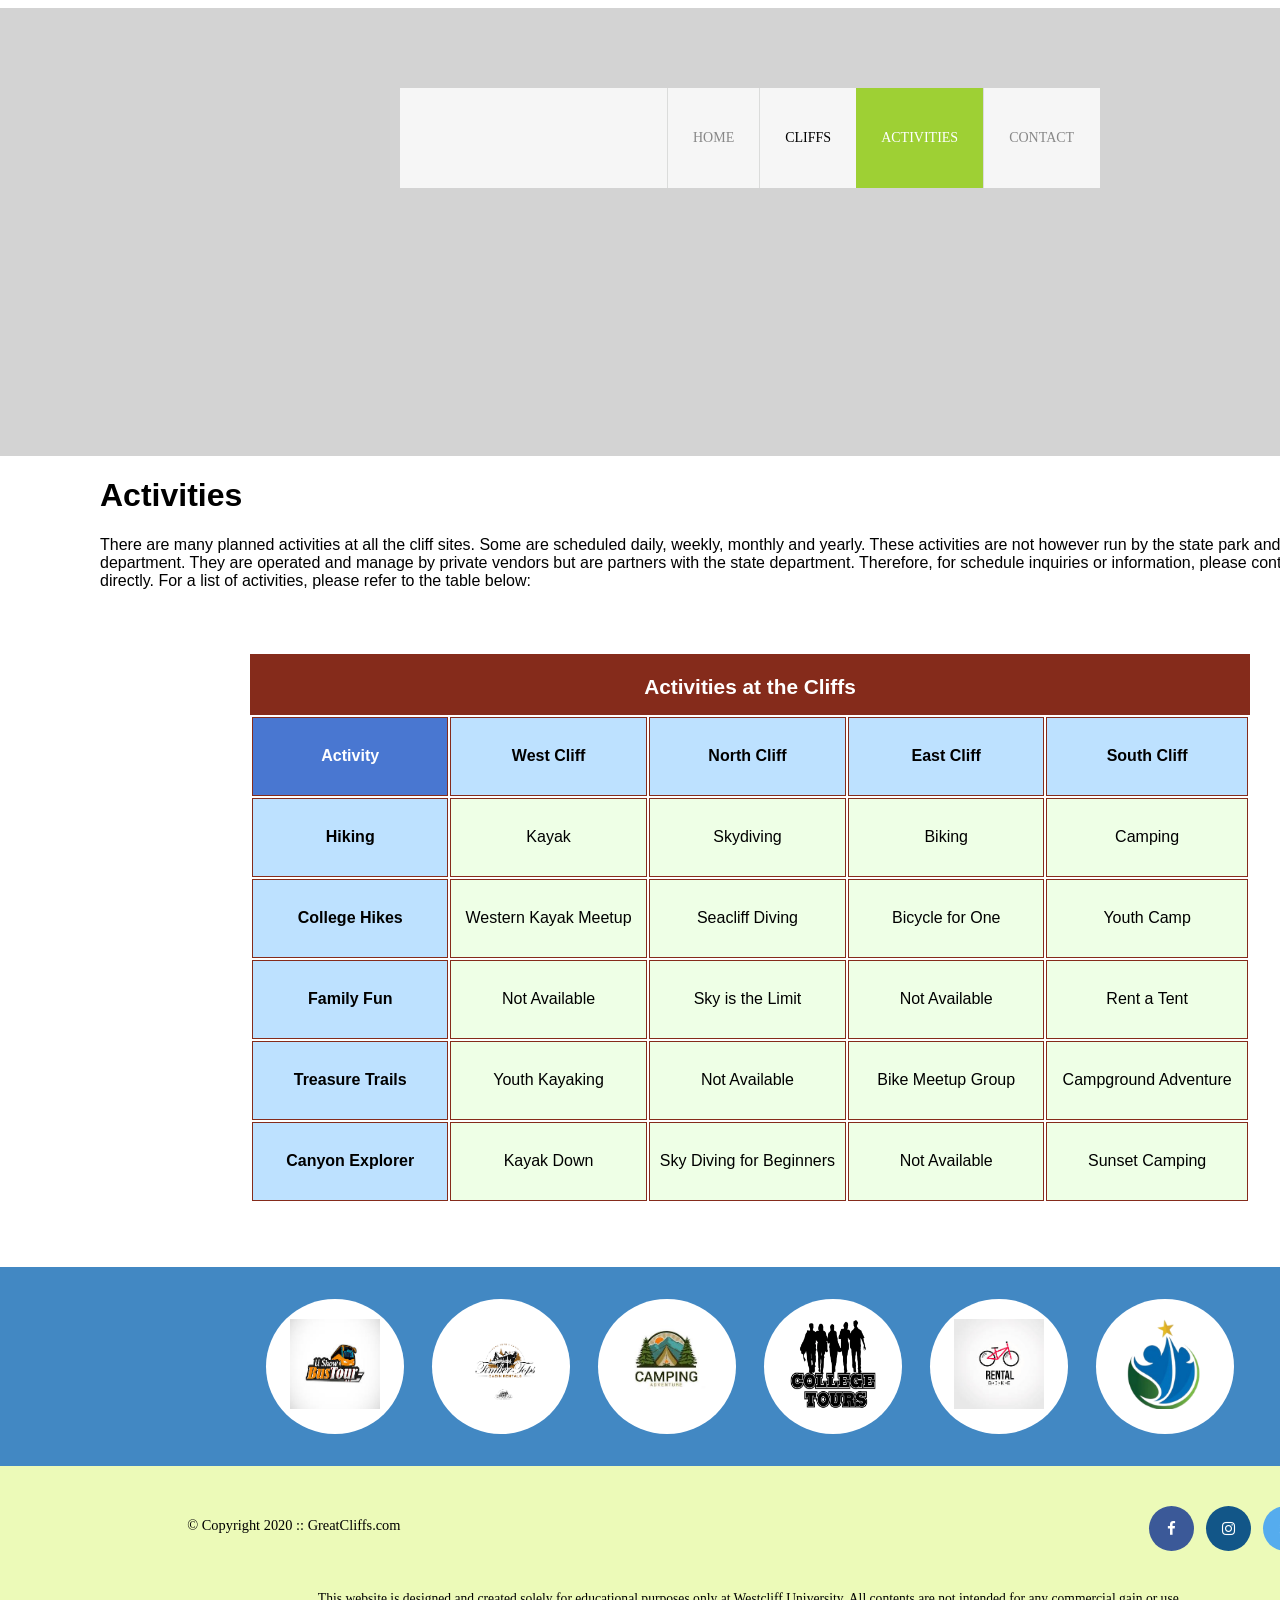
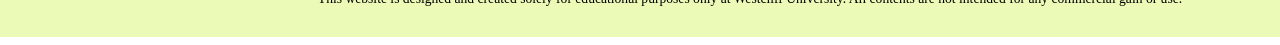
==== activities.html @ 386ac5c9 "Final push for Week 2 Day 3 Homework" ====
<!DOCTYPE html>
<html>
    <head>
        <title>Great Cliffs</title>
        <meta charset="utf-8">

        <!-- Font Awesome Reference Link -->
        <link rel="stylesheet" href="https://cdnjs.cloudflare.com/ajax/libs/font-awesome/4.7.0/css/font-awesome.min.css">

        <!-- Link to stylesheet -->
        <link rel="stylesheet" href="styles.css">
    </head>
    <body id="activities">
        <meta charset="utf-8">
        <div id="container">
            <header>
                <div class="main-header">
                    <div class="logo">
                        <nav class="main-menu">
                            <ul>
                                <li><a href="index.html">Home</a></li> <!-- Added a class to the li element so that it could be styled separately from the rest of the list items -->
                                <li>Cliffs</li>
                                <li class="active"><a href="activities.html">Activities</a></li>
                                <li><a href="contact.html">Contact</a></li>
                            </ul>
                        </nav>
                    </div>
                </div>
            </header>
        </div>

        <!-- Main Content -->
        <main>
            <h1>Activities</h1>
            <p>There are many planned activities at all the cliff sites. Some are scheduled daily, weekly, monthly and yearly. These activities are not however run by the state park and recreational department. They are operated and manage by private vendors but are partners with the state department. Therefore, for schedule inquiries or information, please contact them directly. For a list of activities, please refer to the table below:</p>
            <table>
                        <caption>Activities at the Cliffs</caption>
                        <thead>
                            <tr>
                                <th>Activity</th>
                                <th>West Cliff</th>
                                <th>North Cliff</th>
                                <th>East Cliff</th>
                                <th>South Cliff</th>
                            </tr>
                        </thead>
                        <tbody>
                            <tr>
                                <td>Hiking</td>
                                <td>Kayak</td>
                                <td>Skydiving</td>
                                <td>Biking</td>
                                <td>Camping</td>
                            </tr>
                            <tr>
                                <td>College Hikes</td>
                                <td>Western Kayak Meetup</td>
                                <td>Seacliff Diving</td>
                                <td>Bicycle for One</td>
                                <td>Youth Camp</td>
                            </tr>
                            <tr>
                                <td>Family Fun</td>
                                <td>Not Available</td>
                                <td>Sky is the Limit</td>
                                <td>Not Available</td>
                                <td>Rent a Tent</td>
                            </tr>
                            <tr>
                                <td>Treasure Trails</td>
                                <td>Youth Kayaking</td>
                                <td>Not Available</td>
                                <td>Bike Meetup Group</td>
                                <td>Campground Adventure</td>
                            </tr>
                            <tr>
                                <td>Canyon Explorer</td>
                                <td>Kayak Down</td>
                                <td>Sky Diving for Beginners</td>
                                <td>Not Available</td>
                                <td>Sunset Camping</td>
                            </tr>
                        </tbody>
                    </table>
        </main><!-- End of Main Content -->
        <section>
            <ul id="partners">
                <li class="partner">
                    <img src="images/partner-bustour.jpg" alt="Partner Bus Tours">
                </li>
                <li class="partner">
                    <img src="images/partner-cabinrental.png" alt="Partner Cabin Rental">
                </li>
                <li class="partner">
                    <img src="images/partner-campingadv.jpg" alt="Partner Camping Adventure">
                </li>
                <li class="partner">
                    <img src="images/partner-collegetours.webp" alt="Partner College Tours">
                </li>
                <li class="partner">
                    <img src="images/partner-rentalbike.jpg" alt="Partner Bike Rentals">
                </li>
                <li class="partner">
                    <img src="images/partner-tourgroup.png" alt="Partner Tour Group">
                </li>
            </ul>
        </section>

        <!-- Footer Information -->
        <footer>
            <div id="nondisclaimer">
                <div class="copy">
                    &copy; Copyright 2020 :: GreatCliffs.com
                </div>
                <div class="social">
                    <a href="#" class="fa fa-facebook"></a>
                    <a href="#" class="fa fa-instagram"></a>
                    <a href="#" class="fa fa-twitter"></a>
                </div>

            </div>
            <div id="disclaimer">
                <p>This website is designed and created solely for educational purposes only at Westcliff University. All contents are not intended for any commercial gain or use.</p>
            </div>
        </footer>

        </div> <!-- End Container -->

    </body>
<html>
---- styles.css ----
/* Body (Personal addition for neater formatting) */
body {
    width: 1500px;
    margin-left: auto;
    margin-right: auto;
}

/* Header */
header {
    width: 1500px;
    min-height: 400px;
    padding-top: 3em;
    margin-left: auto;
    margin-right: auto;
}
#home header {
    background: no-repeat lightgrey url(images/cliff_ocean.jpg);
    background-size: 1500px;
}
#activities header {
    background: no-repeat lightgrey url(images/runfly.jpg);
    background-size: 1500px;
}
#contact header {
    background: no-repeat lightgrey url(images/cliff_rock.jpg);
    background-size: 1500px;
}
.main-header {
    background-color: rgb(255, 255, 255, 0.8);
    width: 700px;
    margin: 2em auto 0 auto; /* <--- These are left and right values */
    min-height: 100px;
    height: 100px;
}
.main-header .logo img {
    width: 100px;
    height: 100px;
    margin: 0 2em 0 0;
    float: left;
}

/* Navigation */
.main-menu {
    margin-left: 227px;
    font-weight: 400;
}
.main-menu ul li {
    list-style-type: none;
    display: inline-block;
    float: left;
    padding-left: 25px;
    padding-right: 25px;
    border-left: 1px solid rgba(202, 204, 202, 0.6);
    line-height: 100px; /* Dictates the upper and lower spacing of a text line */
    text-transform: uppercase;
    font-size: 14px;
}
.main-menu ul li a {
    text-decoration: none;
    color: #888;
}
.main-menu ul li a:hover {
    color: #9ed034;
}
.main-menu ul li.active {
    background: #9ed034;
    border: none;
}
.main-menu ul li.active a {
    color: #fff;
}

/* Main */
main {
    font-family: Helvetica;
    margin-left: 100px;
    margin-right: 100px;
}
main h2 {
    color: #9ed034;
    font-size: xx-large;
    padding-top: 50px;
}
main h3 {
    font-weight: 700;
}

/* Partners */
section {
    width: 100%;
    background-color: #4288C3;
}
section #partners {
    width: 1200px;
    padding: 2em 0 2em 0;
    margin: 0 auto;
    text-align: center;
}
section #partners .partner {
    display: inline-block;
    margin: 0 0.75em;
    padding: 1.3em 1.5em;
    background-color: #fff;
    border-radius: 50%;
}
section #partners .partner img {
    width: 90px;
    height: 90px;
}

/* Footer */
footer {
    width: 100%;
    height: 155px;
    padding-bottom: 1em;
    background-color: #ecfab8;
}
footer #nondisclaimer .copy {
    padding: 3.5em 3.5em 3.5em 13em;
    float: left;
    font-size: 0.9em;
}
footer #nondisclaimer .social {
    padding: 2.5em;
    margin-right: 9.25em;
    float: right;
}
footer #disclaimer {
    clear: both;
}
footer #disclaimer p {
    font-size: 0.85em;
    text-align: center;
}
footer #nondisclaimer .social .fa {
    padding: 15px;
    font-size: 15px;
    width: 15px;
    text-align: center;
    text-decoration: none;
    margin: 0 4px;
    border-radius: 50%;
}
footer #nondisclaimer .social .fa:hover {
    opacity: 0.7;
}
footer #nondisclaimer .social .fa-facebook {
    background: #3B5998;
    color: white;
}
footer #nondisclaimer .social .fa-twitter {
    background: #55ACEE;
    color: white;
}
footer #nondisclaimer .social .fa-instagram {
    background: #125688;
    color: white;
}

/* Activities */
table {
    width: 1000px;
    margin: 4em auto 4em auto; /* The guide has "0 auto" for the top and bottom margin but the result does not look like the images. This way does */
}

caption {
    background: #852B1B;
    height: 40px;
    color: #fff;
    font-size: 1.3em;
    font-weight: bold;
    padding-top: 1em;
}
thead {
    background: #BDE1FF;
}
tbody {
    background: #EEFFE6;
    text-align: center;
}
th,td {
    width: 225px;
    height: 75px;
    vertical-align: middle;
    border: solid 1px #852B1B;
}
th:first-child {
    width: 125px;
    height: 50px;
    background: #4977D1;
    color: #fff;
}
td:first-child {
    font-weight: bold;
    background: #BDE1FF
}

/* Contact */
#contact main {
    max-width: 1500px;
    margin: 4em auto 4em auto;
}
#contact main h1 {
    color: #9ed034;
}
.contactinfo div {
    margin-bottom: 10px;
}
span:first-child {
    font-weight: bold;
}
legend {
    color: #4977D1;
    text-transform: uppercase;
    font-family: Arial;
    font-weight: bold;
}
fieldset {
    border-color: #9ed034;
    border-style: solid;
    min-width: 50%;
}
fieldset div {
    margin-top: 15px;
    margin-left: 25px;
    margin-right: 50%;
}
label {
    display: block;
    margin-top: 15px;
}
.radios label {
    display: inline;
}
.selectmenu label {
    display: inline;
}
select {
    width: 200px;
}
input {
    width: 100%;
}
input[type="radio"] {
    display: inline;
    width: 25px;
}
textarea {
    width: 100%;
}
input[type="submit"] {
    display: block;
    width: 100px;
    height: 25px;
    color: #fff;
    background: #4977D1;
    border: transparent;
    float: right;
}
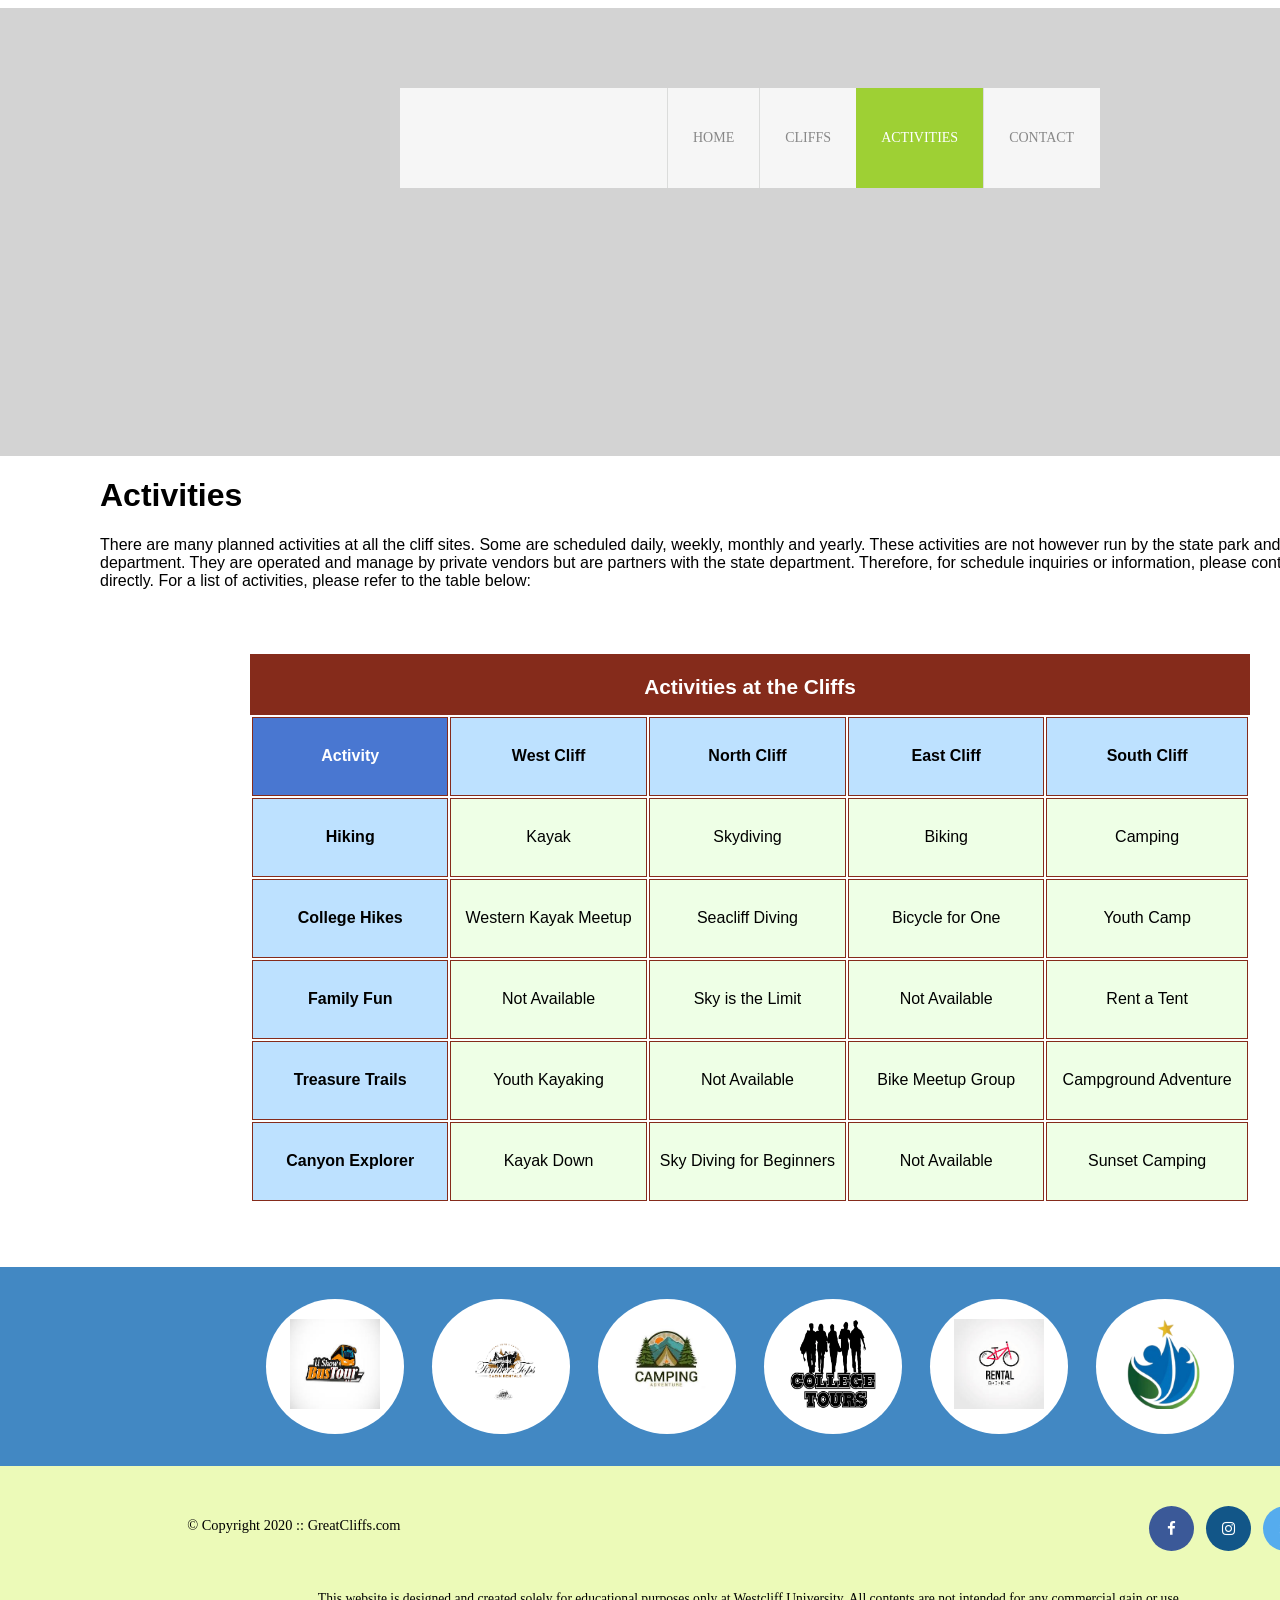
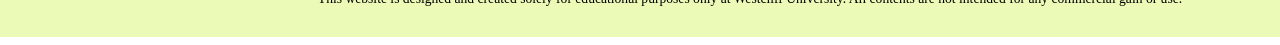
==== commit 86a96cc7: "Preliminary W2D3 homework push." ====
--- a/activities.html
+++ b/activities.html
@@ -19,7 +19,7 @@
                         <nav class="main-menu">
                             <ul>
                                 <li><a href="index.html">Home</a></li> <!-- Added a class to the li element so that it could be styled separately from the rest of the list items -->
-                                <li>Cliffs</li>
+                                <li><a href="cliffs.html">Cliffs</a></li>
                                 <li class="active"><a href="activities.html">Activities</a></li>
                                 <li><a href="contact.html">Contact</a></li>
                             </ul>
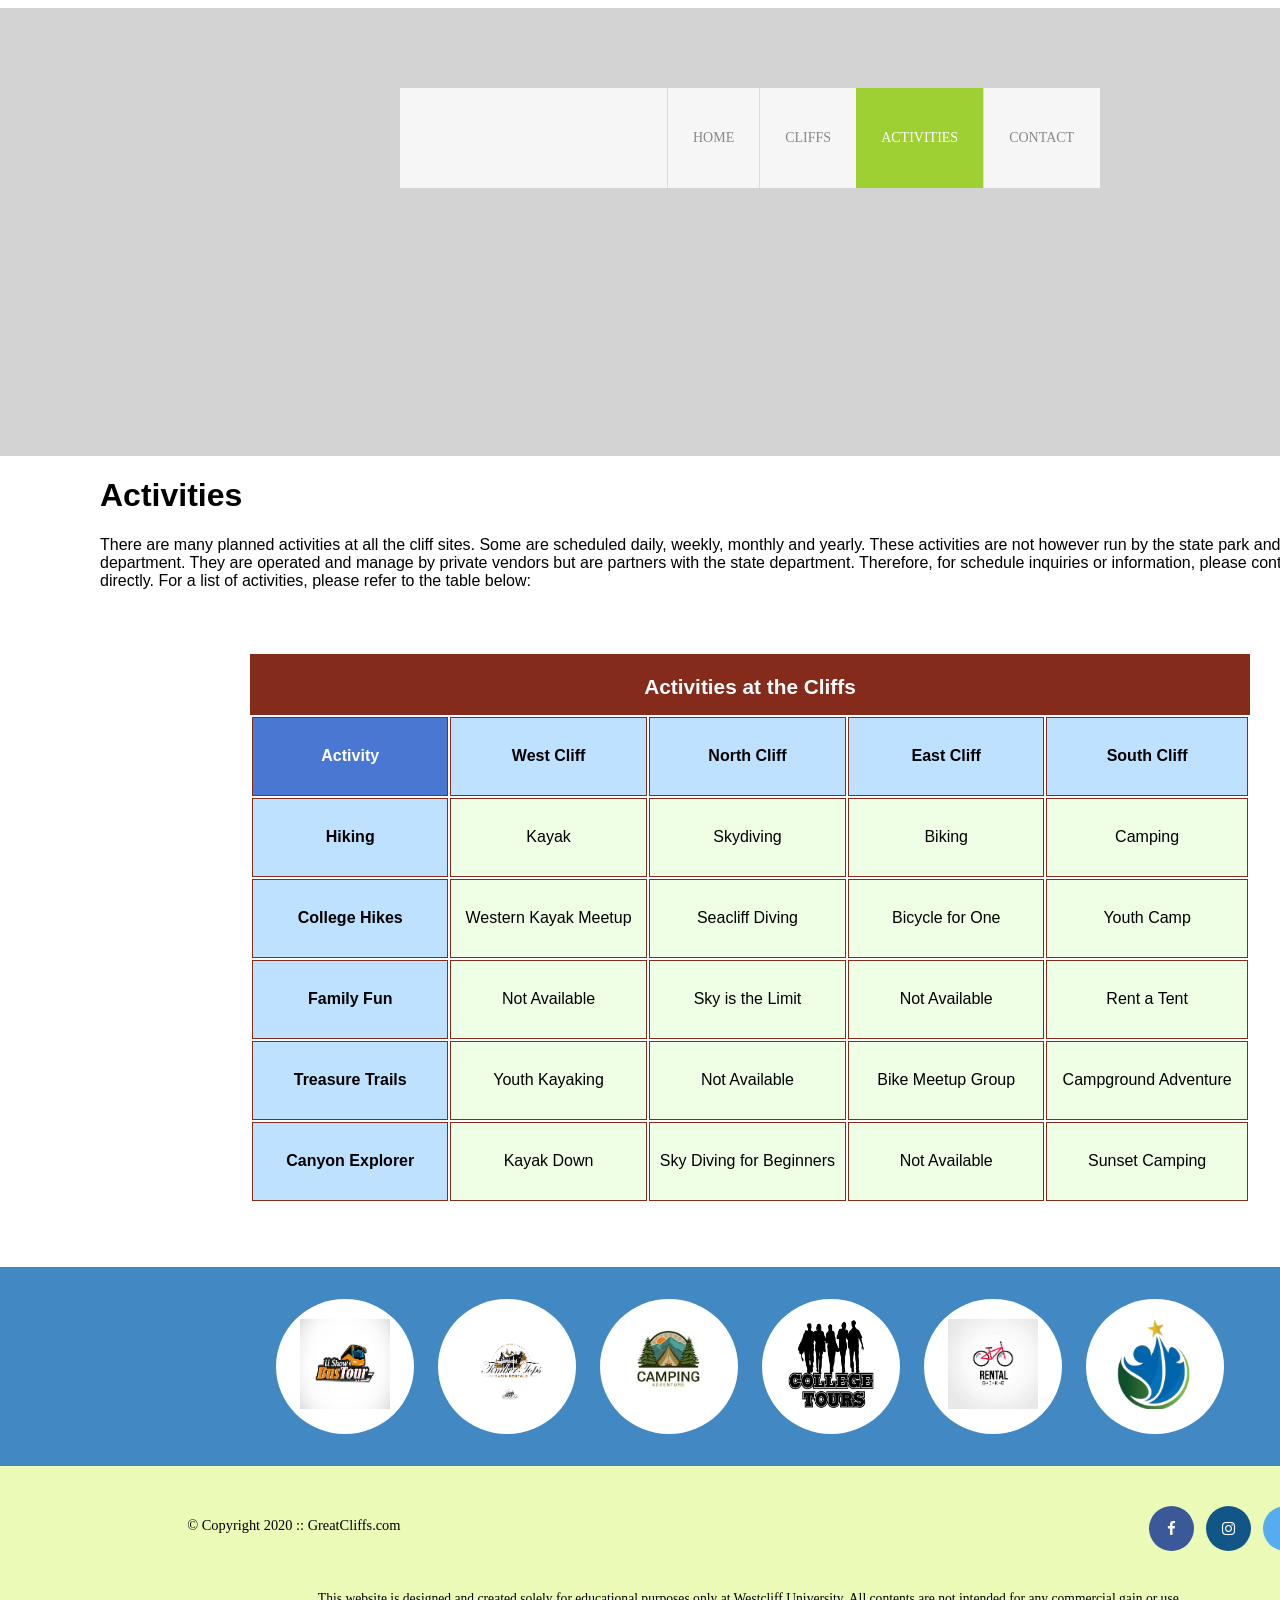
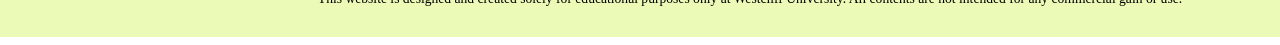
==== commit 12ad6377: "Final homework push for Week 4 Day 1" ====
--- a/activities.html
+++ b/activities.html
@@ -85,24 +85,6 @@
         </main><!-- End of Main Content -->
         <section>
             <ul id="partners">
-                <li class="partner">
-                    <img src="images/partner-bustour.jpg" alt="Partner Bus Tours">
-                </li>
-                <li class="partner">
-                    <img src="images/partner-cabinrental.png" alt="Partner Cabin Rental">
-                </li>
-                <li class="partner">
-                    <img src="images/partner-campingadv.jpg" alt="Partner Camping Adventure">
-                </li>
-                <li class="partner">
-                    <img src="images/partner-collegetours.webp" alt="Partner College Tours">
-                </li>
-                <li class="partner">
-                    <img src="images/partner-rentalbike.jpg" alt="Partner Bike Rentals">
-                </li>
-                <li class="partner">
-                    <img src="images/partner-tourgroup.png" alt="Partner Tour Group">
-                </li>
             </ul>
         </section>
 
@@ -126,5 +108,6 @@
 
         </div> <!-- End Container -->
 
+        <script src="js/site_scripts.js"></script>
     </body>
 <html>
--- a/styles.css
+++ b/styles.css
@@ -96,14 +96,14 @@
     margin: 0 auto;
     text-align: center;
 }
-section #partners .partner {
+section #partner {
     display: inline-block;
     margin: 0 0.75em;
     padding: 1.3em 1.5em;
     background-color: #fff;
     border-radius: 50%;
 }
-section #partners .partner img {
+section #partners img {
     width: 90px;
     height: 90px;
 }
@@ -248,12 +248,63 @@
 textarea {
     width: 100%;
 }
-input[type="submit"] {
-    display: block;
-    width: 100px;
-    height: 25px;
+form .button input {
+    width: 8em;
+    height: 2.5em;
+    font-size: 1.2em;
+    font-weight: bold;
+    /*background-color: #4977D1;*/
     color: #fff;
-    background: #4977D1;
-    border: transparent;
+    border: none;
     float: right;
-}+}
+.module {
+    column-count: 2;
+}
+.square {
+    padding: 10px;
+}
+.square img {
+    position: relative;
+    content: cover;
+    border-radius: 2em;
+    width: 100%;
+    box-shadow: 5px 5px 5px rgba(0, 0, 0, 0.2);
+    display: grid;
+    background-color: white;
+}
+.square:hover {
+    transform: scale(105%);
+    transition-duration: 500ms;
+    border-color: #000;
+}
+.square p {
+    position: absolute;
+    top: 50%;
+    left: 50%;
+    transform: translate(-50%, -50%);
+    color: white;
+    text-align: center;
+}
+.square:hover p {
+    transform: scale(1000%);
+    transform-style: preserve-3d;
+    opacity: 0%;
+    transition-duration: 2s;
+}
+#timeofday {
+    background: linear-gradient(0deg, rgba(251,215,139,1) 0%, rgba(118,213,245,1) 100%);
+    font-family: Arial, Helvetica, sans-serif;
+    height: 50px;
+    display: flex;
+    justify-content: center; /* Centers content horizontally */
+    align-items: center;     /* Centers content vertically */
+}
+#timeofday span {
+    color: #3a3a3a;
+    margin: 2px;
+}
+span#clock {
+    color: #125688;
+    font-weight: 600;
+}
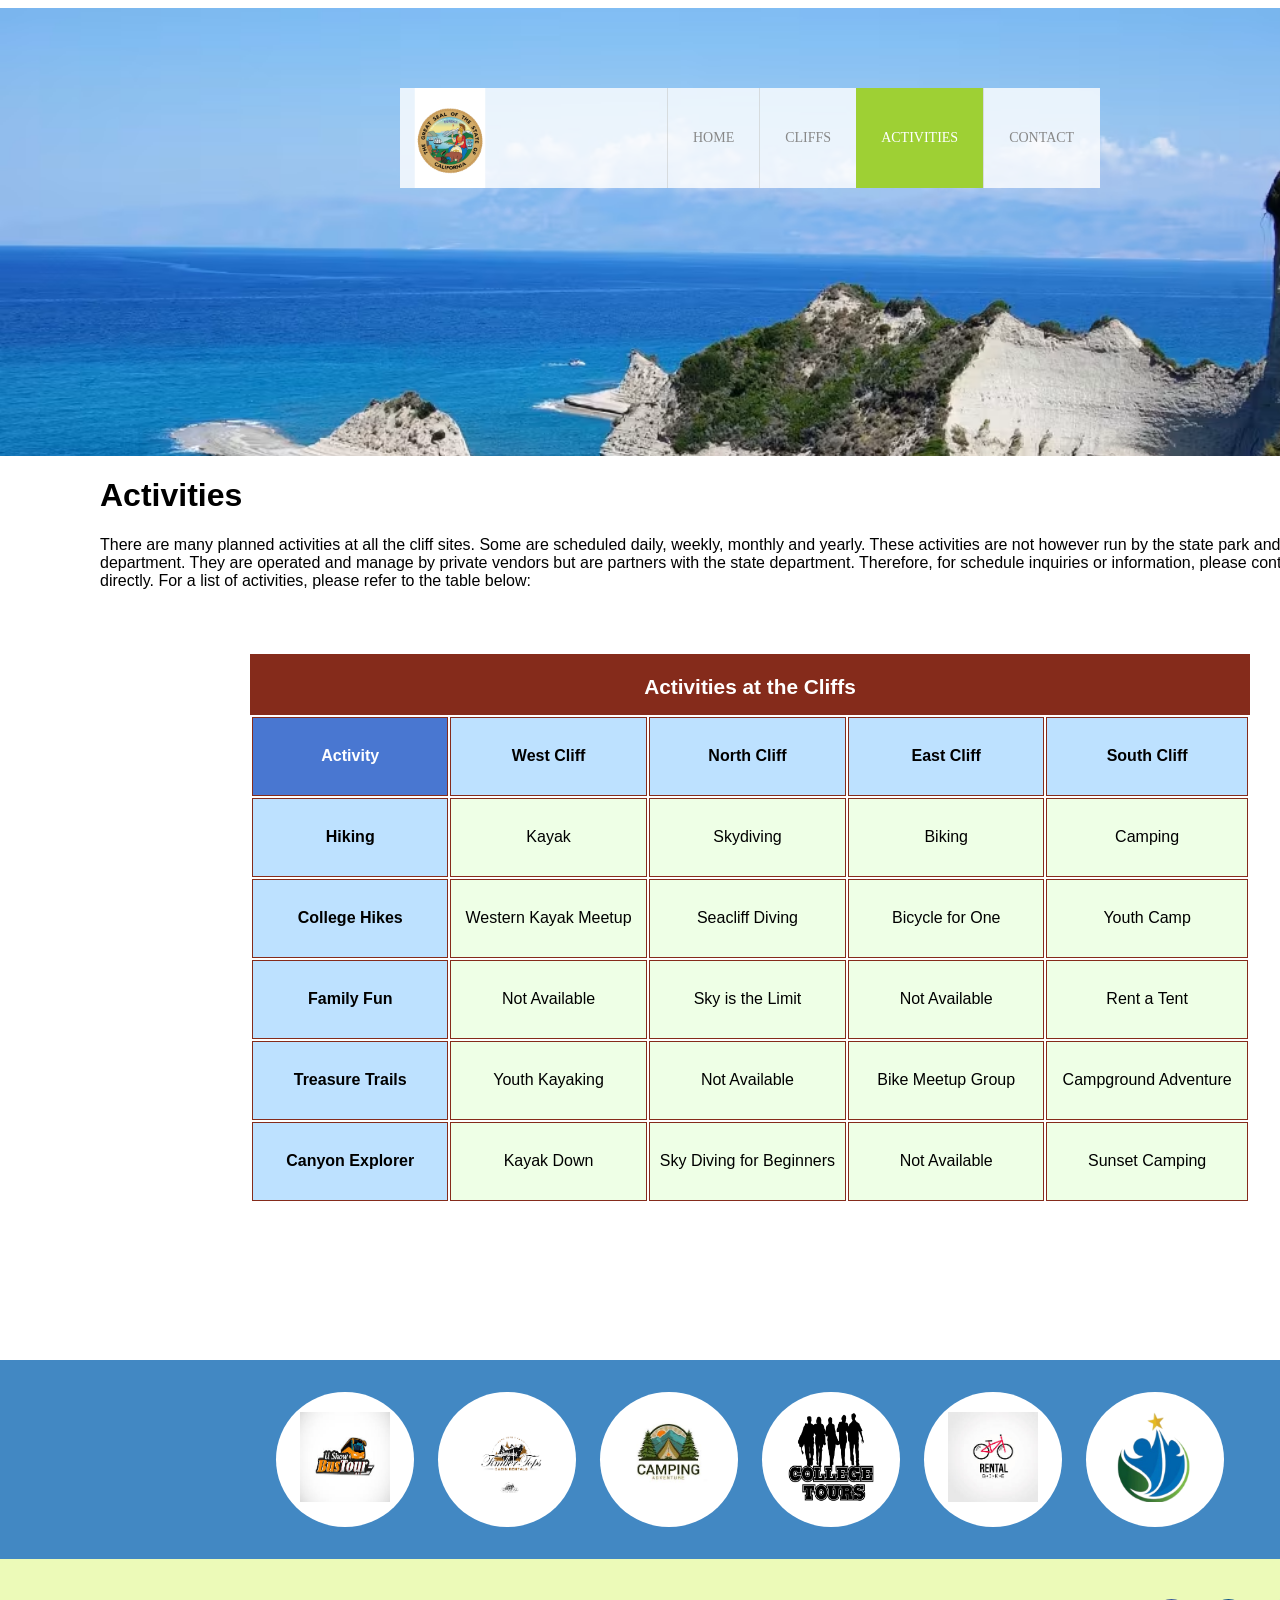
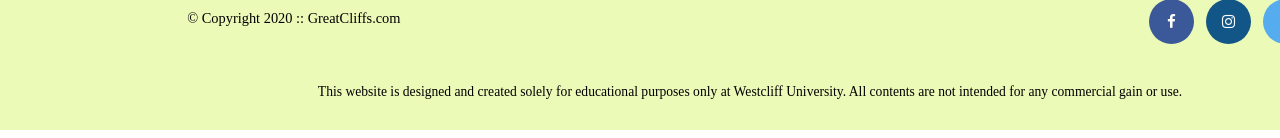
==== commit 49960180: "Final Week 5 Day 3 Homework Push." ====
--- a/activities.html
+++ b/activities.html
@@ -16,6 +16,7 @@
             <header>
                 <div class="main-header">
                     <div class="logo">
+                        <img src="images/logo.png" alt="Great Cliffs Logo" width="125">
                         <nav class="main-menu">
                             <ul>
                                 <li><a href="index.html">Home</a></li> <!-- Added a class to the li element so that it could be styled separately from the rest of the list items -->
@@ -82,6 +83,17 @@
                             </tr>
                         </tbody>
                     </table>
+
+            <!-- Homework Day 3 Feature: Display Selected Box -->
+            <div id="displaySelected">
+                <div id="result">
+                    <h4>My selected activities to enquire:</h4>
+                </div>
+                <div id="sendinfo">
+                    <input type="email" placeholder="johndoe@gmail.com">
+                    <button>Get Info</button>
+                </div>
+            </div>
         </main><!-- End of Main Content -->
         <section>
             <ul id="partners">
@@ -108,6 +120,8 @@
 
         </div> <!-- End Container -->
 
+        <script src="https://ajax.googleapis.com/ajax/libs/jquery/3.5.1/jquery.min.js"></script>
         <script src="js/site_scripts.js"></script>
+        <script src="js/activity.js"></script>
     </body>
 <html>
--- a/styles.css
+++ b/styles.css
@@ -18,11 +18,11 @@
     background-size: 1500px;
 }
 #activities header {
-    background: no-repeat lightgrey url(images/runfly.jpg);
+    background: no-repeat lightgrey url(images/cliff_ocean.jpg);
     background-size: 1500px;
 }
 #contact header {
-    background: no-repeat lightgrey url(images/cliff_rock.jpg);
+    background: no-repeat lightgrey url(images/cliff_ocean.jpg);
     background-size: 1500px;
 }
 .main-header {
@@ -46,7 +46,6 @@
 }
 .main-menu ul li {
     list-style-type: none;
-    display: inline-block;
     float: left;
     padding-left: 25px;
     padding-right: 25px;
@@ -248,7 +247,19 @@
 textarea {
     width: 100%;
 }
-form .button input {
+.randomcode {
+    float: right;
+    display: flex;
+    height: 25px;
+    gap: 10px;
+    align-items: center;
+}
+.randomcode p {
+    background-color: lightgrey;
+    margin: 0;
+    padding: 5px;
+}
+.button {
     width: 8em;
     height: 2.5em;
     font-size: 1.2em;
@@ -308,3 +319,86 @@
     color: #125688;
     font-weight: 600;
 }
+
+/* Lightbox Styles */
+.lightbox-toggle {
+    color: black;
+}
+  
+.backdrop {
+    z-index: 999;
+    opacity: .0;
+    filter: alpha(opacity=0);
+    display: none;
+    position: fixed;
+    top: 0px;
+    left: 0px;
+    width: 100%;
+    height: 100%;
+    background: #000;
+}
+.box {
+    z-index: 1000;
+    position: fixed;
+    opacity: 1;
+    display: none;
+    top: 50%;
+    left: 50%;
+    transform: translate(-50%, -50%);
+    width: auto;
+    height: auto;
+    max-width: 600px;
+    background: #fff;
+    padding: 20px;
+    border-radius: 5px;
+    -moz-box-shadow: 0px 0px 5px #444444;
+    -webkit-box-shadow: 0px 0px 5px #444444;
+    box-shadow: 0px 0px 5px #444444;
+}
+
+.close {
+    float: right;
+    cursor: pointer;
+    font-weight: bold;
+    font-size: 1.2em;
+}
+
+.box img {
+    width: 100%;
+}
+
+/* Highlight Selected Table Cell */
+td.tdhighlight {
+    background: #9ed034;
+    color: #fff;
+    cursor: pointer;
+}
+
+/* Activities Display Selected Box */
+#activities main #displaySelected {
+    visibility: hidden;
+    margin: 0 auto;
+    width: 600px;
+    border: 2px solid #9ed034;
+    padding: 0.75em;
+}
+
+#activities main #displaySelected #result, #activities main #displaySelected #sendinfo {
+    display: inline-block;
+    margin: 0;
+}
+
+#activities main #result {
+    min-height: 50px;
+    width: 300px;
+    padding: 0;
+}
+
+#activities main #result h4 {
+    margin-bottom: 1em;
+    font-size: 1.15em;
+}
+
+#activities main #displaySelected #sendinfo input[type="email"] {
+    width: 200px;
+}
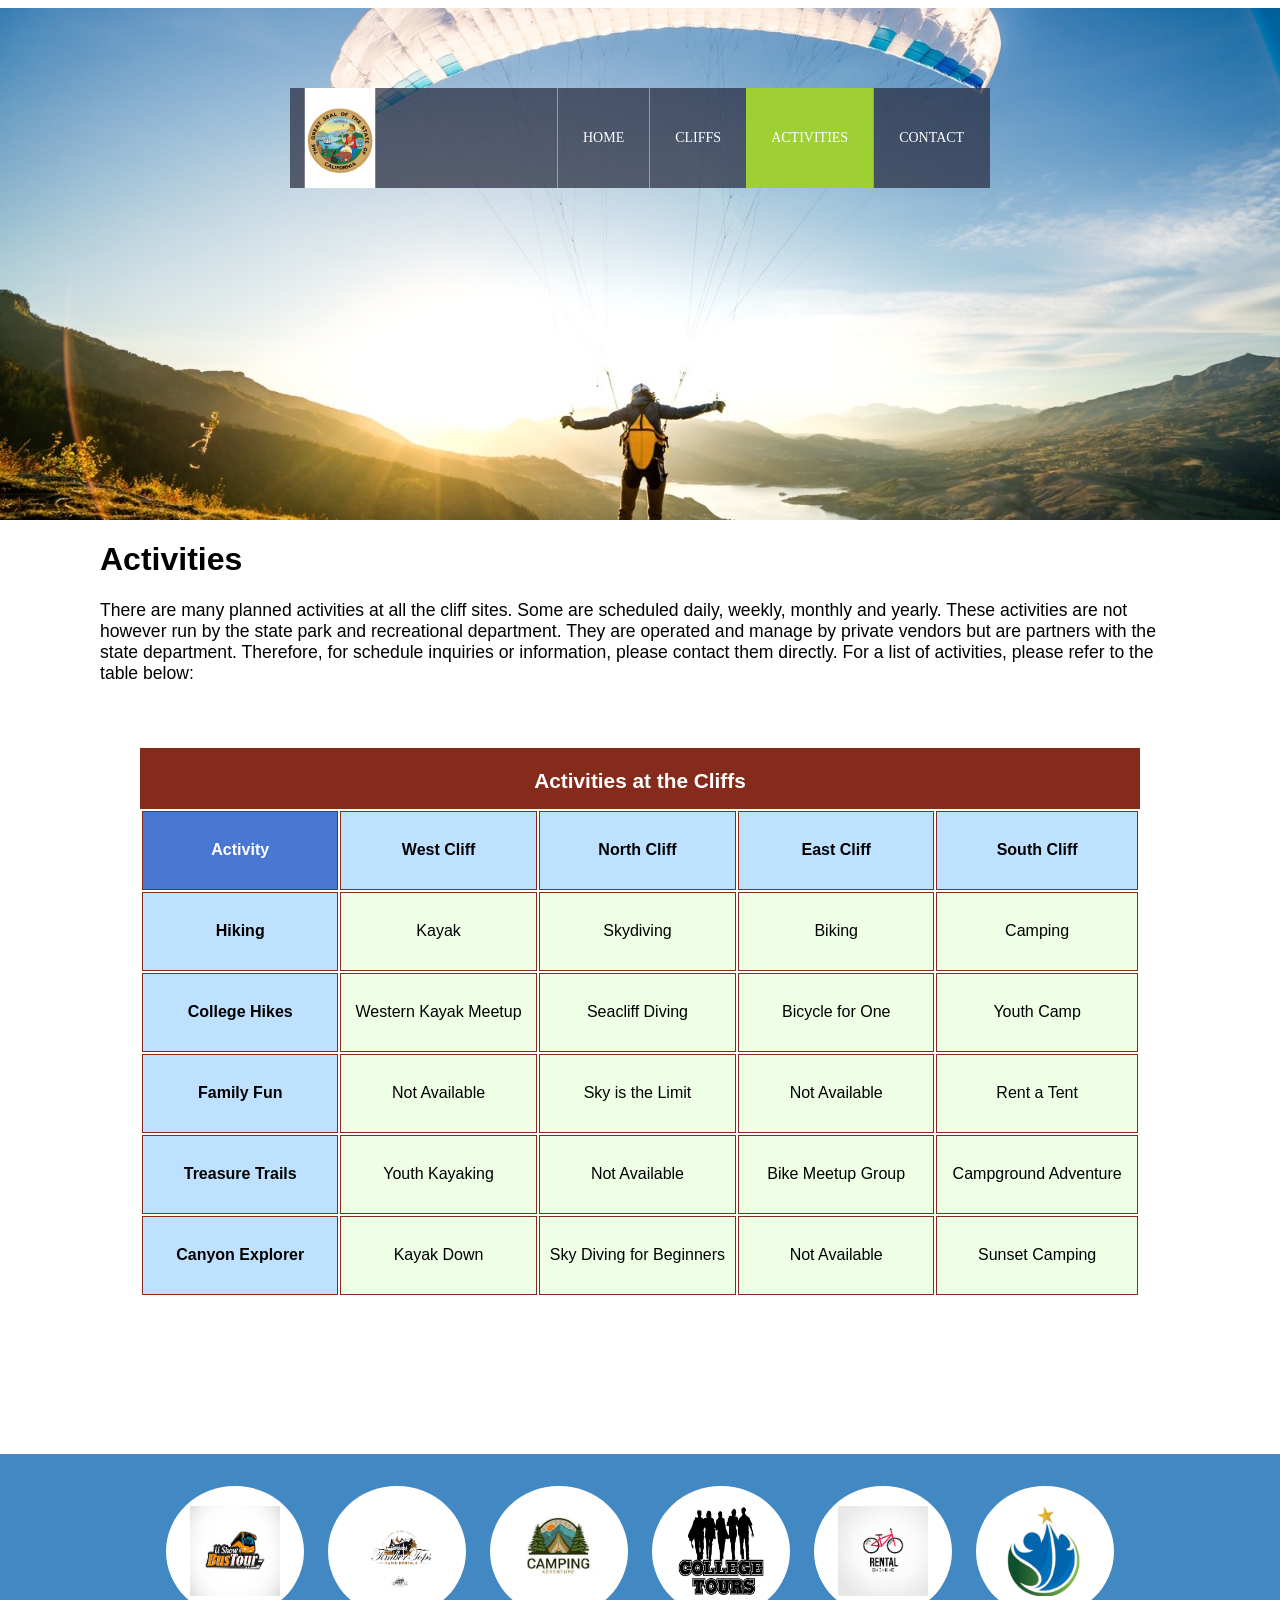
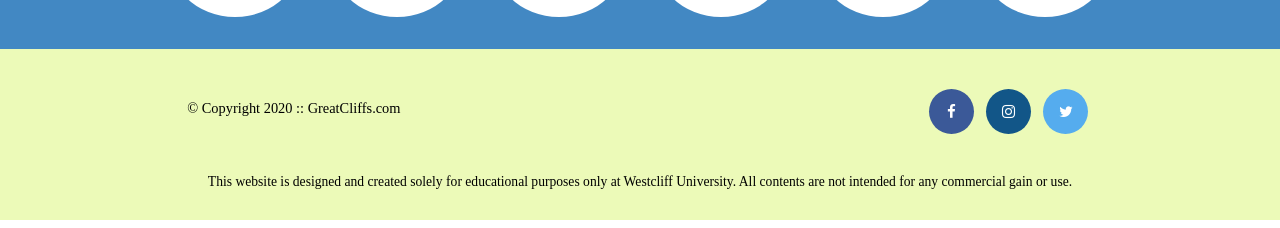
==== commit 57b1f532: "Homework savepoint." ====
--- a/activities.html
+++ b/activities.html
@@ -12,13 +12,17 @@
     </head>
     <body id="activities">
         <meta charset="utf-8">
+        <meta name="viewport" content="width=device-width, initial-scale=1">
         <div id="container">
             <header>
                 <div class="main-header">
                     <div class="logo">
                         <img src="images/logo.png" alt="Great Cliffs Logo" width="125">
                         <nav class="main-menu">
-                            <ul>
+                            <button class="nav-hamburger" id="navToggle" aria-label="Toggle navigation" aria-expanded="false">
+                                <span></span><span></span><span></span>
+                            </button>
+                            <ul id="navMenu">
                                 <li><a href="index.html">Home</a></li> <!-- Added a class to the li element so that it could be styled separately from the rest of the list items -->
                                 <li><a href="cliffs.html">Cliffs</a></li>
                                 <li class="active"><a href="activities.html">Activities</a></li>
@@ -123,5 +127,6 @@
         <script src="https://ajax.googleapis.com/ajax/libs/jquery/3.5.1/jquery.min.js"></script>
         <script src="js/site_scripts.js"></script>
         <script src="js/activity.js"></script>
+        <script src="js/nav.js"></script>
     </body>
 <html>
--- a/styles.css
+++ b/styles.css
@@ -1,33 +1,43 @@
 /* Body (Personal addition for neater formatting) */
 body {
-    width: 1500px;
+    max-width: 1500px;
+    min-width: 550px;
+    width: 100%;
     margin-left: auto;
     margin-right: auto;
 }
 
 /* Header */
 header {
-    width: 1500px;
-    min-height: 400px;
+    max-width: 1500px;
+    min-width: 550px;
+    width: 100%;
+    aspect-ratio: 1200 / 480;
+    box-sizing: border-box;
     padding-top: 3em;
     margin-left: auto;
     margin-right: auto;
 }
 #home header {
     background: no-repeat lightgrey url(images/cliff_ocean.jpg);
-    background-size: 1500px;
+    background-size: 100%;
 }
 #activities header {
-    background: no-repeat lightgrey url(images/cliff_ocean.jpg);
-    background-size: 1500px;
+    background: no-repeat lightgrey url(images/runfly.jpg);
+    background-size: 100%;
+}
+#cliffs header {
+    background: no-repeat lightgrey url(images/forest_cliff.jpg);
+    background-size: 100%;
 }
 #contact header {
-    background: no-repeat lightgrey url(images/cliff_ocean.jpg);
-    background-size: 1500px;
+    background: no-repeat lightgrey url(images/cliff_rock.jpg);
+    background-size: 100%;
 }
 .main-header {
-    background-color: rgb(255, 255, 255, 0.8);
-    width: 700px;
+    background-color: rgba(38, 41, 61, 0.7);
+    max-width: 700px;
+    width: 100%;
     margin: 2em auto 0 auto; /* <--- These are left and right values */
     min-height: 100px;
     height: 100px;
@@ -43,6 +53,7 @@
 .main-menu {
     margin-left: 227px;
     font-weight: 400;
+    position: relative; /* needed for dropdown positioning */
 }
 .main-menu ul li {
     list-style-type: none;
@@ -56,7 +67,7 @@
 }
 .main-menu ul li a {
     text-decoration: none;
-    color: #888;
+    color: rgb(255, 255, 255);
 }
 .main-menu ul li a:hover {
     color: #9ed034;
@@ -68,6 +79,94 @@
 .main-menu ul li.active a {
     color: #fff;
 }
+
+/* --- Hamburger button (hidden on wide screens) --- */
+.nav-hamburger {
+    display: none;
+    flex-direction: column;
+    justify-content: space-between;
+    width: 30px;
+    height: 22px;
+    background: none;
+    border: none;
+    cursor: pointer;
+    padding: 0;
+    position: absolute;
+    right: 0;
+    top: 50%;
+    transform: translateY(-50%);
+    z-index: 100;
+}
+.nav-hamburger span {
+    display: block;
+    width: 100%;
+    height: 3px;
+    background-color: #888;
+    border-radius: 2px;
+    transition: background-color 0.2s;
+}
+.nav-hamburger:hover span {
+    background-color: #9ed034;
+}
+
+/* --- Mobile nav: below 1000px --- */
+@media (max-width: 999px) {
+    .main-header {
+        width: 100%;
+        position: relative;
+    }
+
+    .main-menu {
+        margin-left: 0;
+        position: static;
+    }
+
+    /* Show hamburger */
+    .nav-hamburger {
+        display: flex;
+        position: absolute;
+        right: 16px;
+        top: 50%;
+        transform: translateY(-50%);
+    }
+
+    /* Hide the nav list by default */
+    .main-menu ul {
+        display: none;
+        position: absolute;
+        top: 100px; /* matches header height */
+        right: 0;
+        width: auto;
+        background-color: #fff;
+        z-index: 200;
+        margin: 0;
+        padding: 0;
+        box-shadow: 0 4px 8px rgba(0,0,0,0.15);
+    }
+
+    /* Show when open */
+    .main-menu ul.open {
+        display: block;
+    }
+
+    /* Stack items vertically, preserve existing look */
+    .main-menu ul li {
+        float: none;
+        border-left: none;
+        border-top: 1px solid rgba(202, 204, 202, 0.6);
+        line-height: normal;
+        padding: 14px 25px;
+        font-size: 14px;
+        text-align: right;
+        white-space: nowrap;
+    }
+
+    .main-menu ul li.active {
+        background: #9ed034;
+        border: none;
+    }
+}
+
 
 /* Main */
 main {
@@ -83,6 +182,9 @@
 main h3 {
     font-weight: 700;
 }
+main p {
+    font-size: 1.1rem;
+}
 
 /* Partners */
 section {
@@ -90,17 +192,23 @@
     background-color: #4288C3;
 }
 section #partners {
-    width: 1200px;
+    max-width: 1200px;
+    width: 100%;
     padding: 2em 0 2em 0;
     margin: 0 auto;
     text-align: center;
-}
-section #partner {
-    display: inline-block;
-    margin: 0 0.75em;
+    display: grid;
+    grid-template-columns: repeat(6, auto);
+    justify-content: center;
+    gap: 1.5em; /* 1.5em ensures the vertical gap exactly mirrors the old margin: 0 0.75em horizontal spacing */
+}
+section .partner, section #partner {
     padding: 1.3em 1.5em;
     background-color: #fff;
     border-radius: 50%;
+    display: flex;
+    justify-content: center;
+    align-items: center;
 }
 section #partners img {
     width: 90px;
@@ -109,6 +217,7 @@
 
 /* Footer */
 footer {
+    min-width: 500px;
     width: 100%;
     height: 155px;
     padding-bottom: 1em;
@@ -132,9 +241,11 @@
     text-align: center;
 }
 footer #nondisclaimer .social .fa {
-    padding: 15px;
     font-size: 15px;
-    width: 15px;
+    width: 45px;
+    height: 45px;
+    line-height: 45px;
+    display: inline-block;
     text-align: center;
     text-decoration: none;
     margin: 0 4px;
@@ -274,6 +385,8 @@
 }
 .square {
     padding: 10px;
+    position: relative;
+    min-width: 400px;
 }
 .square img {
     position: relative;
@@ -297,12 +410,56 @@
     color: white;
     text-align: center;
 }
-.square:hover p {
-    transform: scale(1000%);
+.square p#cliff1,.square p#cliff2,.square p#cliff3,.square p#cliff4{
+    font-size: clamp(1.4rem, 11cqi, 4em);
+    text-shadow: 2px 2px 2px rgba(0, 0, 0, 0.5);
+    top: 60%;
+}
+.square p#cliff1desc,.square p#cliff2desc,.square p#cliff3desc,.square p#cliff4desc{
+    transform: translate(-50%, 25%);
+    color: white;
+    text-align: center;
+    width: calc(100% - 20px);
+    box-sizing: border-box;
+    padding: 1em;
+    border-radius: 2em;
+    visibility: hidden;
+    font-size: clamp(0.65rem, 2.2cqi, 1rem);
+}
+.square:hover p#cliff1,.square:hover p#cliff2,.square:hover p#cliff3,.square:hover p#cliff4{
+    transform: translate(-50%, -50%)scale(300%);
+    opacity: 0%;
+    transition-duration: 1s;
+    visibility: visible;
+}
+.square:hover p#cliff1desc,.square:hover p#cliff2desc,.square:hover p#cliff3desc,.square:hover p#cliff4desc{
+    transform: translate(-50%, -50%) scale(100%);
     transform-style: preserve-3d;
-    opacity: 0%;
+    opacity: 100%;
     transition-duration: 2s;
-}
+    transition-delay: 0.1s;
+    visibility: visible;
+    background-color: rgba(0, 0, 0, 0.7);
+}
+
+/* --- Container query: scale square text proportionally --- */
+.square {
+    container-type: inline-size;
+    container-name: cliff-card;
+}
+
+/* --- Responsive: single column below xl (1200px) --- */
+@media (max-width: 999.99px) {
+    .module-responsive {
+        column-count: 1;
+    }
+}
+
+/* --- Responsive heading size --- */
+.mainh2 {
+    font-size: 2.5rem;
+}
+
 #timeofday {
     background: linear-gradient(0deg, rgba(251,215,139,1) 0%, rgba(118,213,245,1) 100%);
     font-family: Arial, Helvetica, sans-serif;
@@ -378,7 +535,8 @@
 #activities main #displaySelected {
     visibility: hidden;
     margin: 0 auto;
-    width: 600px;
+    max-width: 600px;
+    width: 100%;
     border: 2px solid #9ed034;
     padding: 0.75em;
 }
@@ -402,3 +560,35 @@
 #activities main #displaySelected #sendinfo input[type="email"] {
     width: 200px;
 }
+
+/* --- Grid & Footer Responsiveness --- */
+@media (max-width: 999.99px) {
+    section #partners {
+        grid-template-columns: repeat(3, auto);
+    }
+    footer {
+        height: auto; 
+    }
+    footer #nondisclaimer .copy {
+        float: none;
+        padding: 2.5em 0;
+        text-align: center;
+    }
+    footer #nondisclaimer .social {
+        float: none;
+        margin-right: 0;
+        padding: 2.5em 0;
+        text-align: center;
+        background-color: white;
+    }
+}
+@media (max-width: 549.99px) {
+    section #partners {
+        grid-template-columns: repeat(2, auto);
+    }
+}
+@media (max-width: 300px) {
+    section #partners {
+        grid-template-columns: repeat(1, auto);
+    }
+}
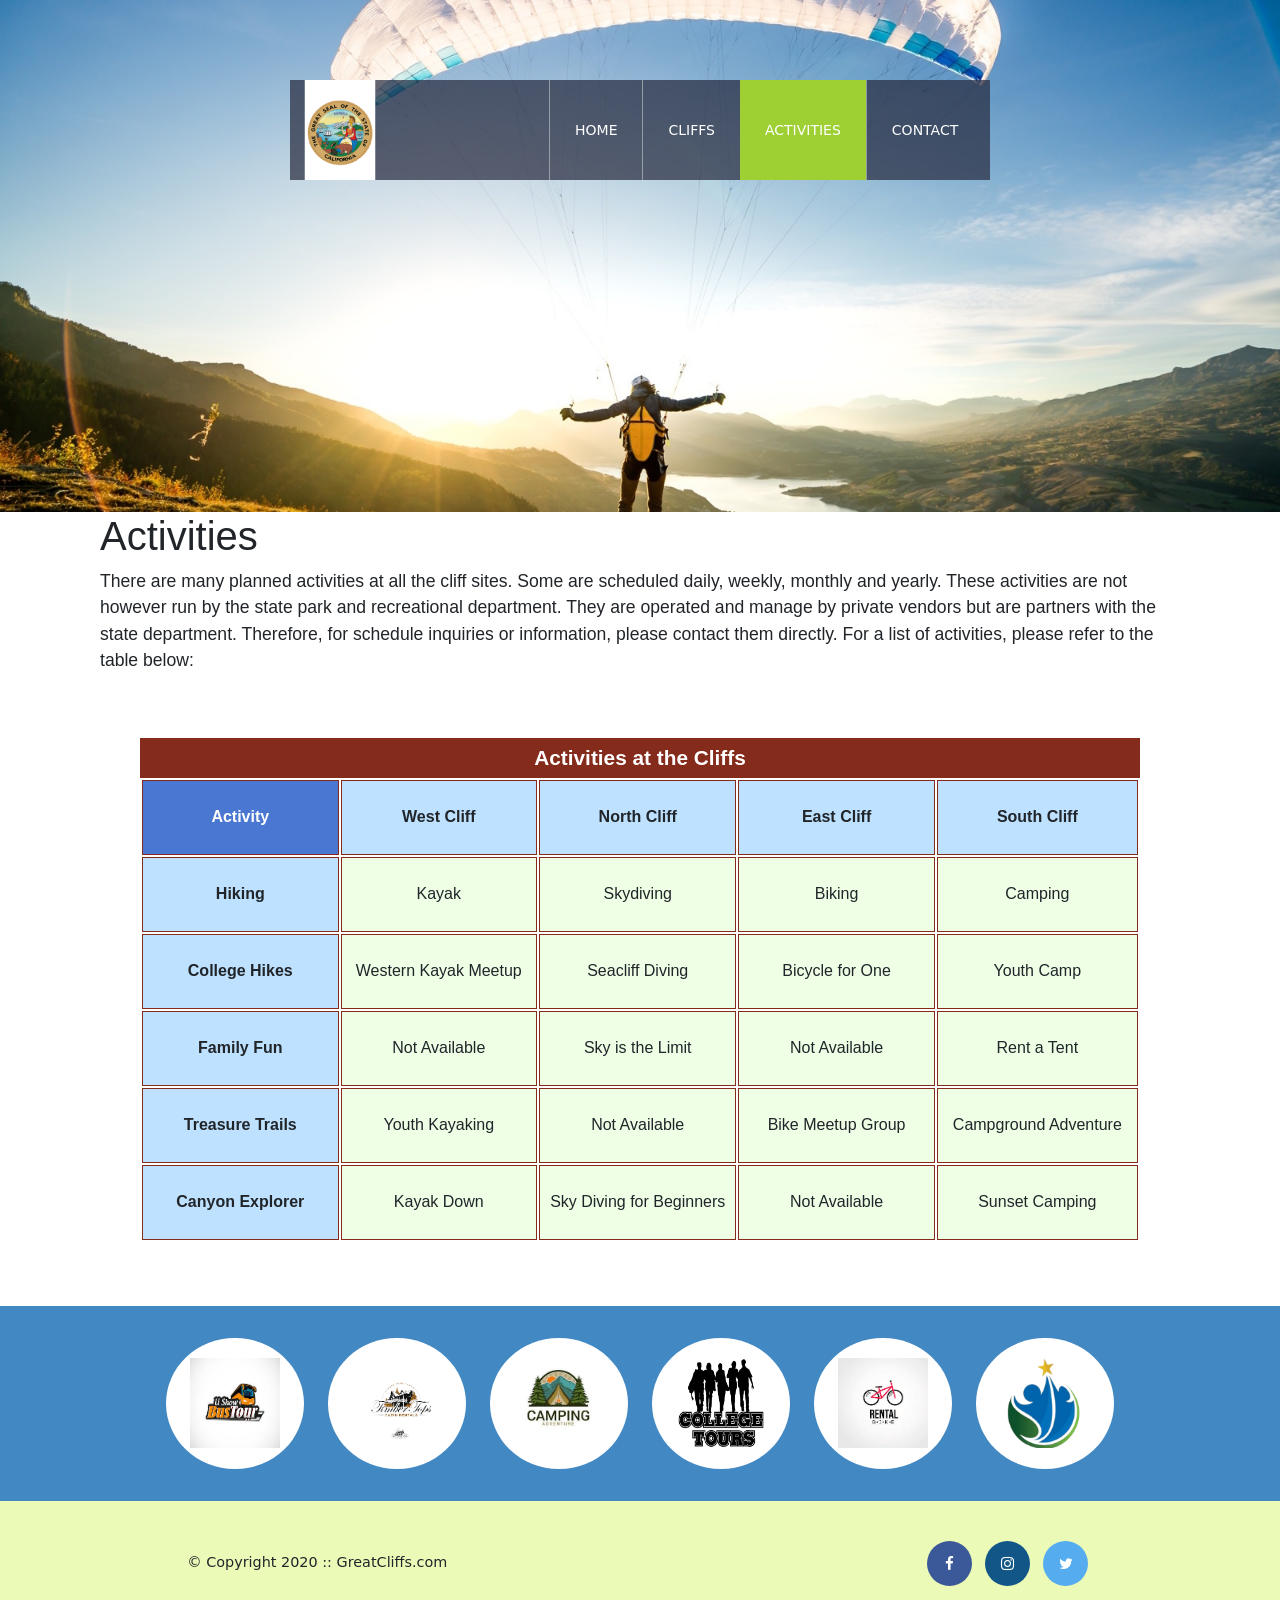
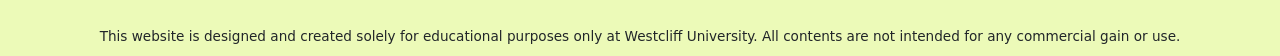
==== commit b61dfdb4: "Final push for Week 7 Day 3 homework." ====
--- a/activities.html
+++ b/activities.html
@@ -3,6 +3,9 @@
     <head>
         <title>Great Cliffs</title>
         <meta charset="utf-8">
+
+        <!-- Bootstrap CSS -->
+        <link rel="stylesheet" href="https://cdn.jsdelivr.net/npm/bootstrap@5.3.3/dist/css/bootstrap.min.css">
 
         <!-- Font Awesome Reference Link -->
         <link rel="stylesheet" href="https://cdnjs.cloudflare.com/ajax/libs/font-awesome/4.7.0/css/font-awesome.min.css">
@@ -15,7 +18,7 @@
         <meta name="viewport" content="width=device-width, initial-scale=1">
         <div id="container">
             <header>
-                <div class="main-header">
+                <div class="main-header sticky-top">
                     <div class="logo">
                         <img src="images/logo.png" alt="Great Cliffs Logo" width="125">
                         <nav class="main-menu">
@@ -89,13 +92,26 @@
                     </table>
 
             <!-- Homework Day 3 Feature: Display Selected Box -->
-            <div id="displaySelected">
-                <div id="result">
-                    <h4>My selected activities to enquire:</h4>
-                </div>
-                <div id="sendinfo">
-                    <input type="email" placeholder="johndoe@gmail.com">
-                    <button>Get Info</button>
+            <div class="modal fade" id="displaySelected" tabindex="-1" aria-labelledby="displaySelectedLabel" aria-hidden="true">
+                <div class="modal-dialog">
+                    <div class="modal-content">
+                        <div class="modal-header">
+                            <h5 class="modal-title" id="displaySelectedLabel">Selected Activities</h5>
+                            <button type="button" class="btn-close" data-bs-dismiss="modal" aria-label="Close"></button>
+                        </div>
+                        <div class="modal-body">
+                            <div id="result">
+                                <h4>My selected activities to enquire:</h4>
+                            </div>
+                        </div>
+                        <div class="modal-footer">
+                            <button type="button" class="btn btn-success" data-bs-dismiss="modal">Back to Activities</button>
+                            <div id="sendinfo">
+                                <input type="email" placeholder="johndoe@gmail.com">
+                                <button type="button" class="btn btn-primary">Get Info</button>
+                            </div>
+                        </div>
+                    </div>
                 </div>
             </div>
         </main><!-- End of Main Content -->
@@ -125,6 +141,7 @@
         </div> <!-- End Container -->
 
         <script src="https://ajax.googleapis.com/ajax/libs/jquery/3.5.1/jquery.min.js"></script>
+        <script src="https://cdn.jsdelivr.net/npm/bootstrap@5.3.3/dist/js/bootstrap.bundle.min.js"></script>
         <script src="js/site_scripts.js"></script>
         <script src="js/activity.js"></script>
         <script src="js/nav.js"></script>
--- a/styles.css
+++ b/styles.css
@@ -271,6 +271,8 @@
 table {
     width: 1000px;
     margin: 4em auto 4em auto; /* The guide has "0 auto" for the top and bottom margin but the result does not look like the images. This way does */
+    border-collapse: separate;
+    isolation: isolate;
 }
 
 caption {
@@ -279,10 +281,14 @@
     color: #fff;
     font-size: 1.3em;
     font-weight: bold;
-    padding-top: 1em;
+    line-height: 40px;
+    padding: 0;
+    caption-side: top;
+    text-align: center;
 }
 thead {
     background: #BDE1FF;
+    text-align: center;
 }
 tbody {
     background: #EEFFE6;
@@ -326,14 +332,13 @@
     font-weight: bold;
 }
 fieldset {
-    border-color: #9ed034;
-    border-style: solid;
-    min-width: 50%;
+    border: 2px solid #9ed034;
+    width: 50%;
+    padding: 1em;
 }
 fieldset div {
     margin-top: 15px;
     margin-left: 25px;
-    margin-right: 50%;
 }
 label {
     display: block;
@@ -371,14 +376,10 @@
     padding: 5px;
 }
 .button {
-    width: 8em;
-    height: 2.5em;
-    font-size: 1.2em;
-    font-weight: bold;
-    /*background-color: #4977D1;*/
-    color: #fff;
-    border: none;
+    width: fit-content;
     float: right;
+    clear: right;
+    margin-top: 15px;
 }
 .module {
     column-count: 2;
@@ -532,14 +533,7 @@
 }
 
 /* Activities Display Selected Box */
-#activities main #displaySelected {
-    visibility: hidden;
-    margin: 0 auto;
-    max-width: 600px;
-    width: 100%;
-    border: 2px solid #9ed034;
-    padding: 0.75em;
-}
+
 
 #activities main #displaySelected #result, #activities main #displaySelected #sendinfo {
     display: inline-block;
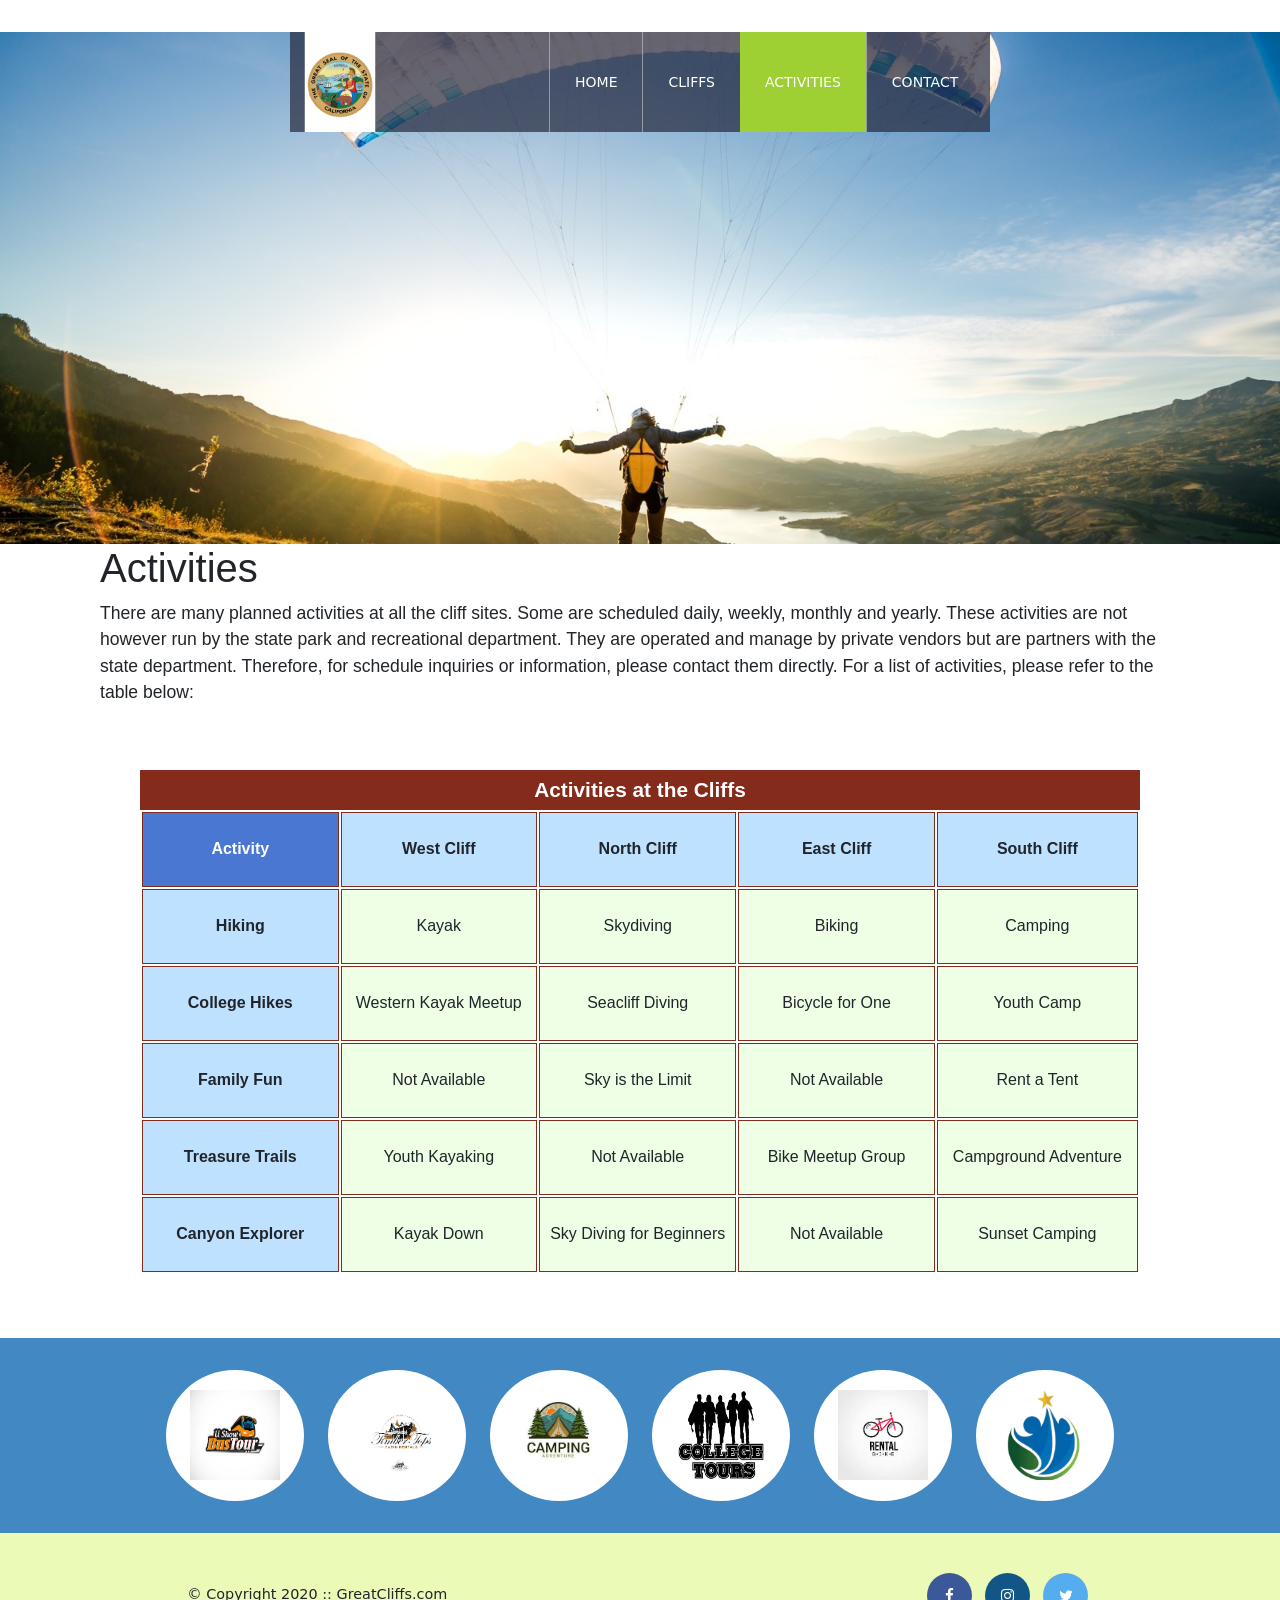
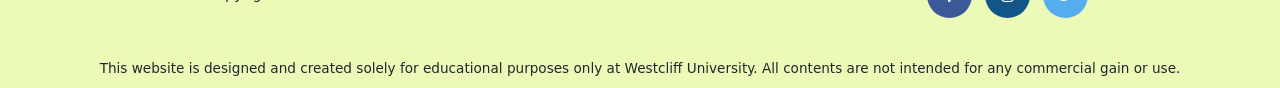
==== commit d6c6a111: "Final push for Week 7 Day 3 homework." ====
--- a/activities.html
+++ b/activities.html
@@ -17,8 +17,8 @@
         <meta charset="utf-8">
         <meta name="viewport" content="width=device-width, initial-scale=1">
         <div id="container">
-            <header>
-                <div class="main-header sticky-top">
+            <div class="nav-wrapper sticky-top" style="height: 0; overflow: visible; z-index: 1030;">
+                <div class="main-header">
                     <div class="logo">
                         <img src="images/logo.png" alt="Great Cliffs Logo" width="125">
                         <nav class="main-menu">
@@ -34,7 +34,8 @@
                         </nav>
                     </div>
                 </div>
-            </header>
+            </div>
+            <header></header>
         </div>
 
         <!-- Main Content -->
--- a/styles.css
+++ b/styles.css
@@ -137,7 +137,7 @@
         top: 100px; /* matches header height */
         right: 0;
         width: auto;
-        background-color: #fff;
+        background-color: rgba(38, 41, 61, 0.9);
         z-index: 200;
         margin: 0;
         padding: 0;
